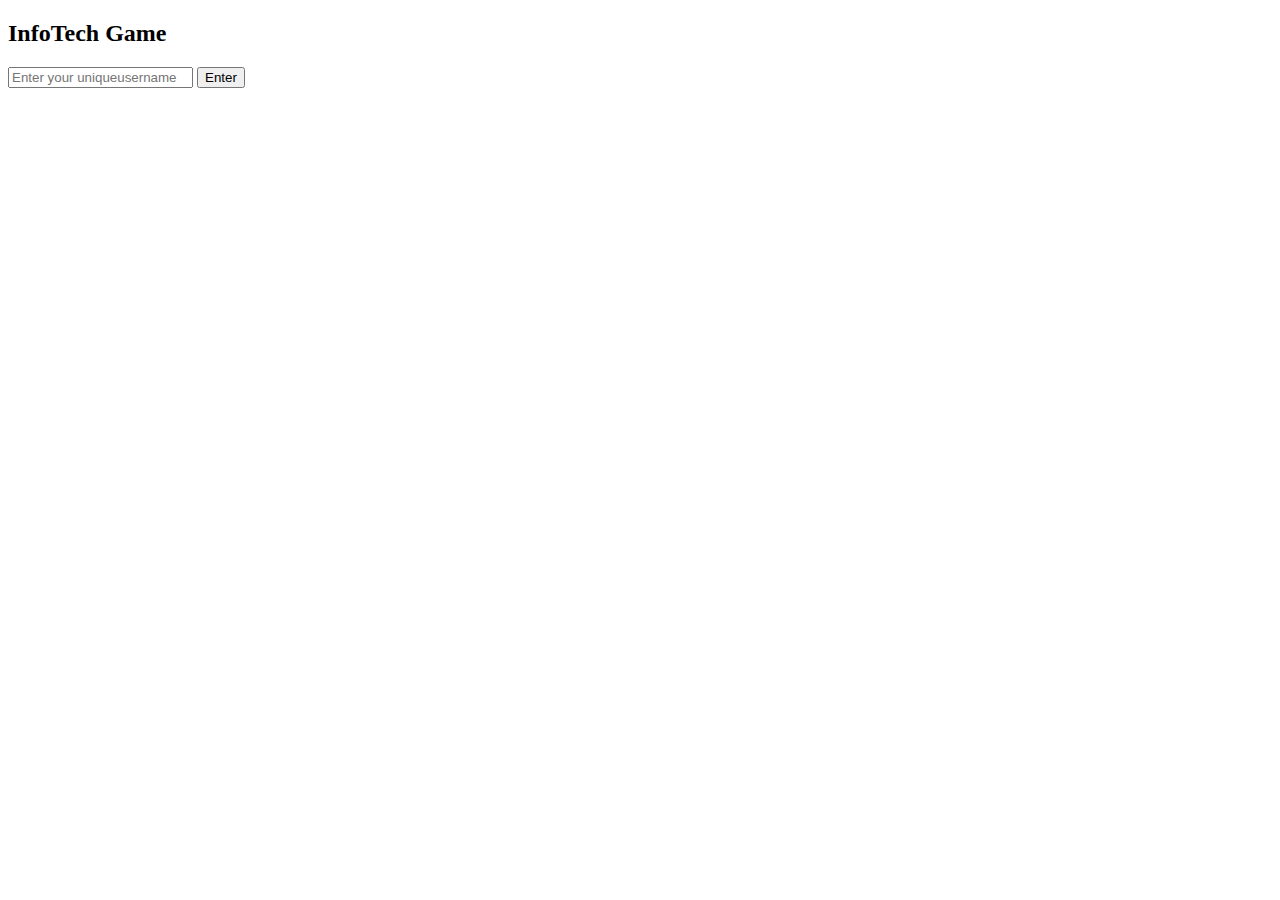
==== index.html @ 9d8a9c90 "changed user id field to username" ====
<!DOCTYPE html>
<html>
<head>
    <meta charset="utf-8" />
    <meta http-equiv="X-UA-Compatible" content="IE=edge,chrome=1" />

    <title>InfoTech - Game Session</title>

    <meta content='width=device-width, initial-scale=1.0, maximum-scale=1.0, user-scalable=0' name='viewport' />
    <meta name="viewport" content="width=device-width" />

    <!-- Stylings -->
    <link rel="stylesheet" href="assets/css/style.css">

</head>
<body>
	<div class="main">
		<div class="content">
			<div>
				<h2 class="title">InfoTech Game</h2>
			</div>
			<div class="formfield">
				<form action="" method="">
					<input type="text" id="username" name="username" placeholder="Enter your uniqueusername" />
					<button type="submit">Enter</button>
				</form>
			</div>
		</div>
	</div>
</body>
</html>
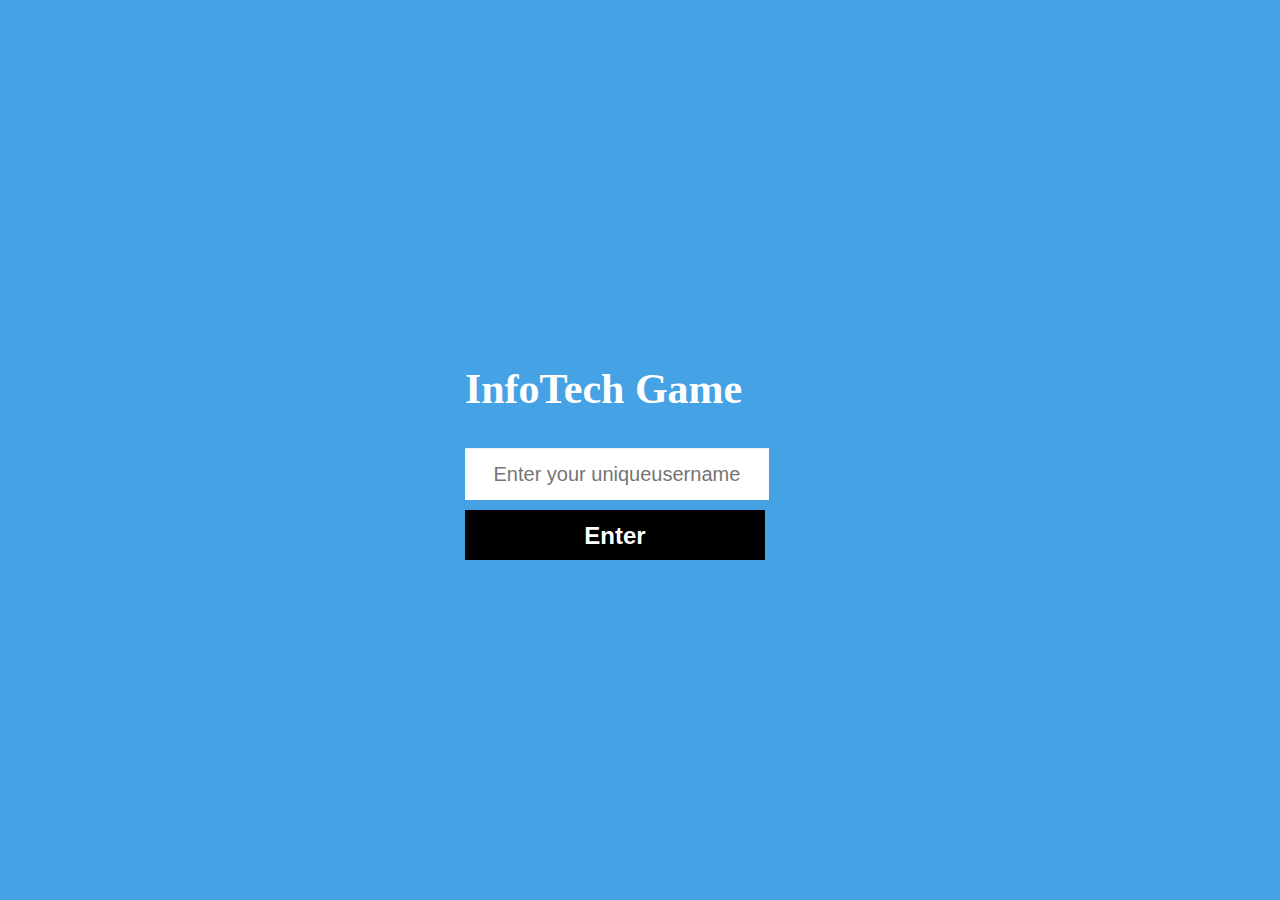
==== commit b238fa15: "Merge pull request #2 from hayjay/user-registration" ====
--- a/index.html
+++ b/index.html
@@ -20,9 +20,9 @@
 				<h2 class="title">InfoTech Game</h2>
 			</div>
 			<div class="formfield">
-				<form action="" method="">
+				<form action="/index.php" method="POST">
 					<input type="text" id="username" name="username" placeholder="Enter your uniqueusername" />
-					<button type="submit">Enter</button>
+					<input class="btn" type="submit" name="submit" value="Enter" />
 				</form>
 			</div>
 		</div>
--- a/assets/css/style.css
+++ b/assets/css/style.css
@@ -0,0 +1,51 @@
+body {
+	background: #45a3e5;
+	padding: 0;
+	margin: 0;
+	color: white;
+	font-family: monospace;
+	height: 100vh;
+}
+
+.main {
+	display: flex;
+	justify-content: center;
+    align-items: center;
+    min-height: 100%;
+}
+
+.title {
+	font-family: cursive;
+	font-size: 42px;
+}
+
+input {
+	height: 50px;
+    line-height: 50px;
+    color: #333;
+    text-align: center;
+    width: 100%;
+    max-width: 300px;
+    margin-bottom: 10px;
+    font-size: 20px;
+    box-shadow: inset 0 1px 1px rgba(0,0,0,.075);
+    transition: border linear .2s,box-shadow linear .2s;
+    border: none;
+}
+
+input:focus {
+	box-shadow: none;
+    border: none;
+    outline: none;
+}
+
+.btn {
+	width: 100%;
+	height: 50px;
+	cursor: pointer;
+	background: black;
+	color: white;
+	border: none;
+	font-size: 24px;
+	font-weight: bold;
+}